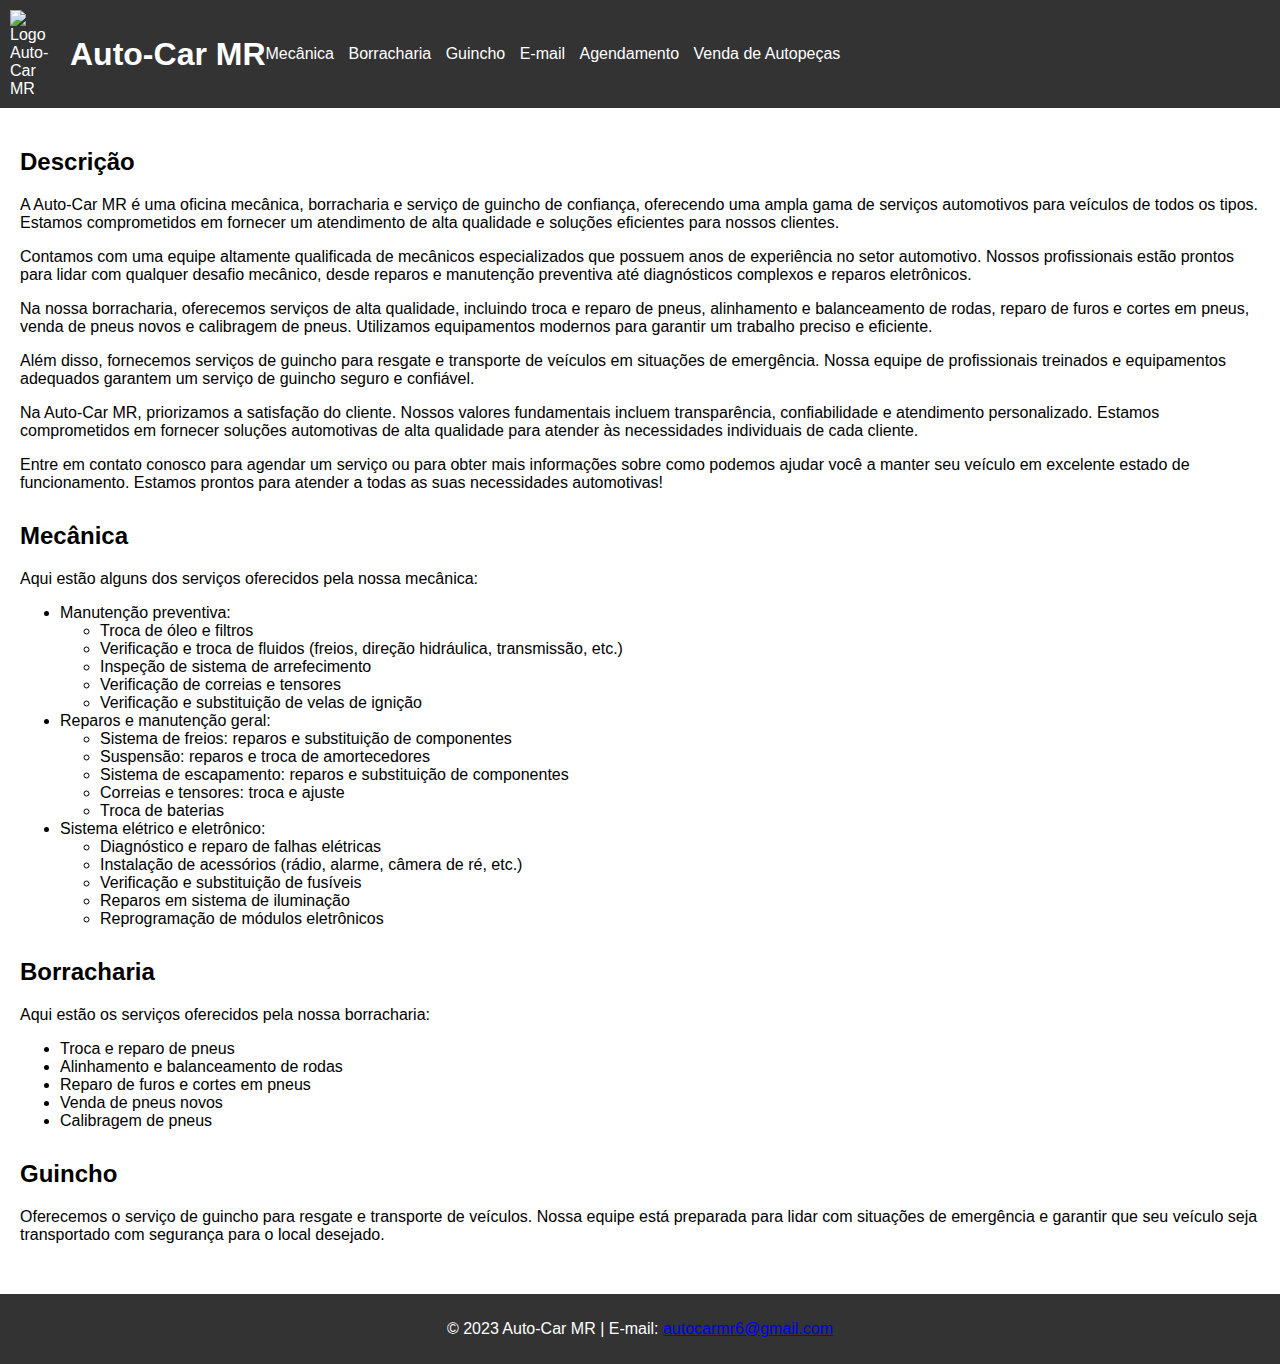
==== index.html @ cab41fd8 "." ====
<!DOCTYPE html>
<html lang="pt-br">
<head>
  <meta charset="UTF-8">
  <meta name="viewport" content="width=device-width, initial-scale=1.0">
  <title>Auto-Car MR - Mecânica, Borracharia e Guincho</title>
  <link rel="stylesheet" href="style.css">
</head>
<body>
  <header>
    <div class="logo">
      <img src="logoauto.jpg" alt="Logo Auto-Car MR">
      <h1>Auto-Car MR</h1>
    </div>
    <nav>
      <ul>
        <li><a href="#servicos">Mecânica</a></li>
        <li><a href="#borracharia">Borracharia</a></li>
        <li><a href="#guincho">Guincho</a></li>
        <li><a href="mailto:autocarmr6@gmail.com">E-mail</a></li>
        <li><a href="agendamento.html">Agendamento</a></li>
        <li><a href="autopecas.html">Venda de Autopeças</a></li>
      </ul>
    </nav>
  </header>

  <main>
    <section id="descricao">
      <h2>Descrição</h2>
      <p>A Auto-Car MR é uma oficina mecânica, borracharia e serviço de guincho de confiança, oferecendo uma ampla gama de serviços automotivos para veículos de todos os tipos. Estamos comprometidos em fornecer um atendimento de alta qualidade e soluções eficientes para nossos clientes.</p>
      <p>Contamos com uma equipe altamente qualificada de mecânicos especializados que possuem anos de experiência no setor automotivo. Nossos profissionais estão prontos para lidar com qualquer desafio mecânico, desde reparos e manutenção preventiva até diagnósticos complexos e reparos eletrônicos.</p>
      <p>Na nossa borracharia, oferecemos serviços de alta qualidade, incluindo troca e reparo de pneus, alinhamento e balanceamento de rodas, reparo de furos e cortes em pneus, venda de pneus novos e calibragem de pneus. Utilizamos equipamentos modernos para garantir um trabalho preciso e eficiente.</p>
      <p>Além disso, fornecemos serviços de guincho para resgate e transporte de veículos em situações de emergência. Nossa equipe de profissionais treinados e equipamentos adequados garantem um serviço de guincho seguro e confiável.</p>
      <p>Na Auto-Car MR, priorizamos a satisfação do cliente. Nossos valores fundamentais incluem transparência, confiabilidade e atendimento personalizado. Estamos comprometidos em fornecer soluções automotivas de alta qualidade para atender às necessidades individuais de cada cliente.</p>
      <p>Entre em contato conosco para agendar um serviço ou para obter mais informações sobre como podemos ajudar você a manter seu veículo em excelente estado de funcionamento. Estamos prontos para atender a todas as suas necessidades automotivas!</p>
    </section>

    <section id="servicos">
      <h2>Mecânica</h2>
      <p>Aqui estão alguns dos serviços oferecidos pela nossa mecânica:</p>
      <ul>
        <li>Manutenção preventiva:</li>
        <ul>
          <li>Troca de óleo e filtros</li>
          <li>Verificação e troca de fluidos (freios, direção hidráulica, transmissão, etc.)</li>
          <li>Inspeção de sistema de arrefecimento</li>
          <li>Verificação de correias e tensores</li>
          <li>Verificação e substituição de velas de ignição</li>
        </ul>
        <li>Reparos e manutenção geral:</li>
        <ul>
          <li>Sistema de freios: reparos e substituição de componentes</li>
          <li>Suspensão: reparos e troca de amortecedores</li>
          <li>Sistema de escapamento: reparos e substituição de componentes</li>
          <li>Correias e tensores: troca e ajuste</li>
          <li>Troca de baterias</li>
        </ul>
        <li>Sistema elétrico e eletrônico:</li>
        <ul>
          <li>Diagnóstico e reparo de falhas elétricas</li>
          <li>Instalação de acessórios (rádio, alarme, câmera de ré, etc.)</li>
          <li>Verificação e substituição de fusíveis</li>
          <li>Reparos em sistema de iluminação</li>
          <li>Reprogramação de módulos eletrônicos</li>
        </ul>
      </ul>
    </section>

    <section id="borracharia">
      <h2>Borracharia</h2>
      <p>Aqui estão os serviços oferecidos pela nossa borracharia:</p>
      <ul>
        <li>Troca e reparo de pneus</li>
        <li>Alinhamento e balanceamento de rodas</li>
        <li>Reparo de furos e cortes em pneus</li>
        <li>Venda de pneus novos</li>
        <li>Calibragem de pneus</li>
      </ul>
    </section>

    <section id="guincho">
      <h2>Guincho</h2>
      <p>Oferecemos o serviço de guincho para resgate e transporte de veículos. Nossa equipe está preparada para lidar com situações de emergência e garantir que seu veículo seja transportado com segurança para o local desejado.</p>
    </section>
  </main>

  <footer>
    <p>&copy; 2023 Auto-Car MR | E-mail: <a href="mailto:autocarmr6@gmail.com">autocarmr6@gmail.com</a></p>
  </footer>
</body>
</html>
---- style.css ----
/* Estilos gerais */
body {
    font-family: Arial, sans-serif;
    margin: 0;
    padding: 0;
  }
  
  header {
    background-color: #333;
    color: #fff;
    padding: 10px;
    display: flex;
    align-items: center;
  }
  
  .logo {
    display: flex;
    align-items: center;
  }
  
  .logo img {
    width: 50px; /* Ajuste o tamanho da logo conforme necessário */
    margin-right: 10px;
  }
  
  h1 {
    margin: 0;
  }
  
  nav ul {
    list-style-type: none;
    margin: 0;
    padding: 0;
  }
  
  nav ul li {
    display: inline;
    margin-right: 10px;
  }
  
  nav ul li a {
    color: #fff;
    text-decoration: none;
  }
  
  main {
    padding: 20px;
  }
  
  footer {
    background-color: #333;
    color: #fff;
    padding: 10px;
    text-align: center;
  }
  
  /* Estilos específicos */
  section {
    margin-bottom: 30px;
  }
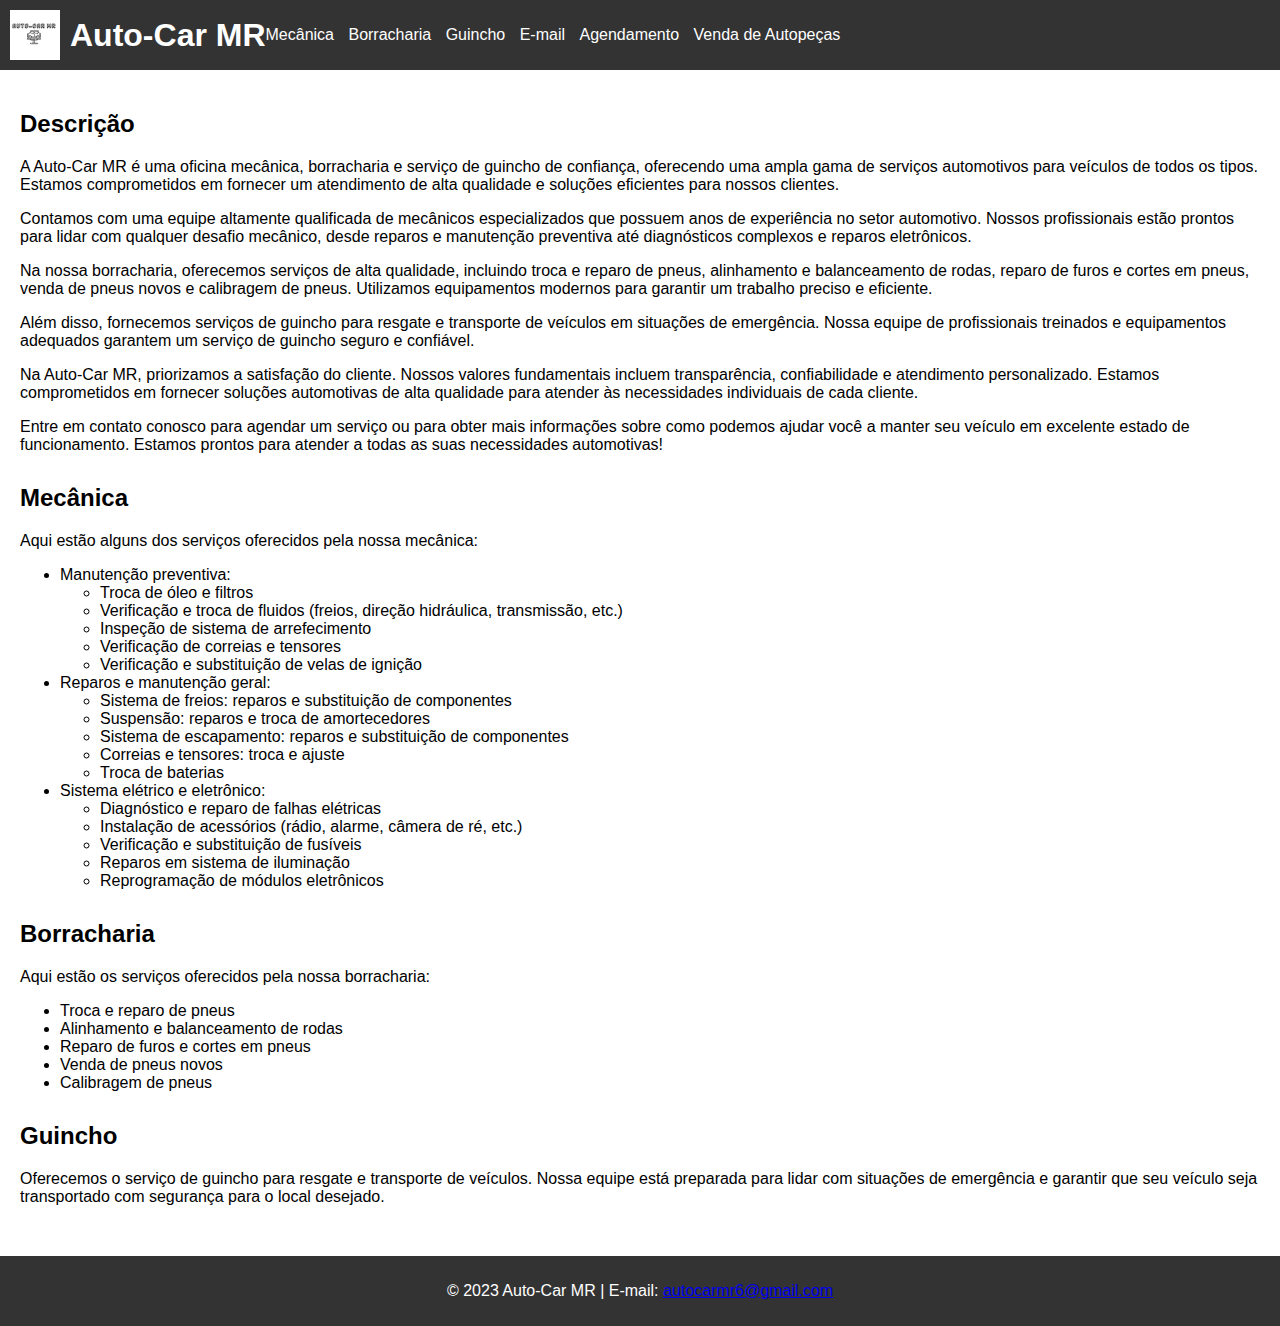
==== commit 65bad986: "." ====
--- a/index.html
+++ b/index.html
@@ -19,7 +19,7 @@
         <li><a href="#guincho">Guincho</a></li>
         <li><a href="mailto:autocarmr6@gmail.com">E-mail</a></li>
         <li><a href="agendamento.html">Agendamento</a></li>
-        <li><a href="autopecas.html">Venda de Autopeças</a></li>
+        <li><a href="autopeças.html">Venda de Autopeças</a></li>
       </ul>
     </nav>
   </header>
